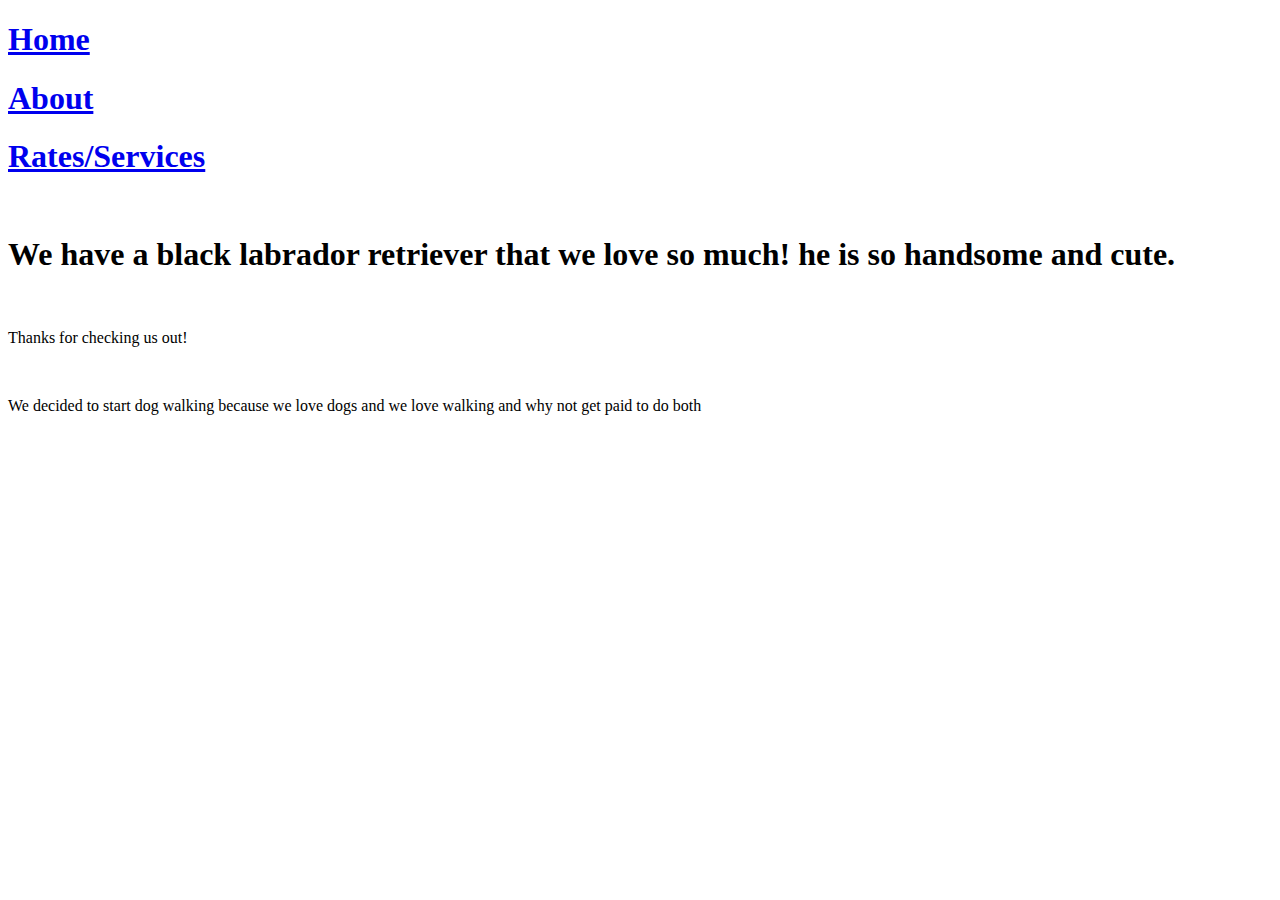
==== About.html @ 25990fb0 "Add files via upload" ====
<!DOCTYPE html>
<html lang="en" dir="ltr">
<head>
  <link href="css/styles.css" rel="stylesheet" type="text/css">
  <meta charset="utf-8">
  <title>Seattle Paws</title>
</head>
<body>
  <div class="row">
    <div class= "column col1" >
      <h1><a href="index.html">Home</a></h1>
    </div>
    <div class= "column col2">
      <h1><a href="About.html">About</a></h1>
    </div>
    <div class="column col3">
      <h1><a href="services.html">Rates/Services</a></h1>
    </div>
  </div>
  <div class="rainbow">
    <br>
    <h1>We have a black labrador retriever that we love so much! he is so handsome and cute.</h1>
    <br>
    <p>Thanks for checking us out!</p>
    <br>
    <p>We decided to start dog walking because we love dogs and we love walking and why not get paid to do both</p>

    <br>
    <br>
    <br>
    <br>
    <br>
    <br>
    <br>
    <br>
    <br>
    <br>
    <br>
    <br>
    <br>
    <br>
    <br>
    <br>
    <br>








  </div class="rainbow">

</body>
</html>
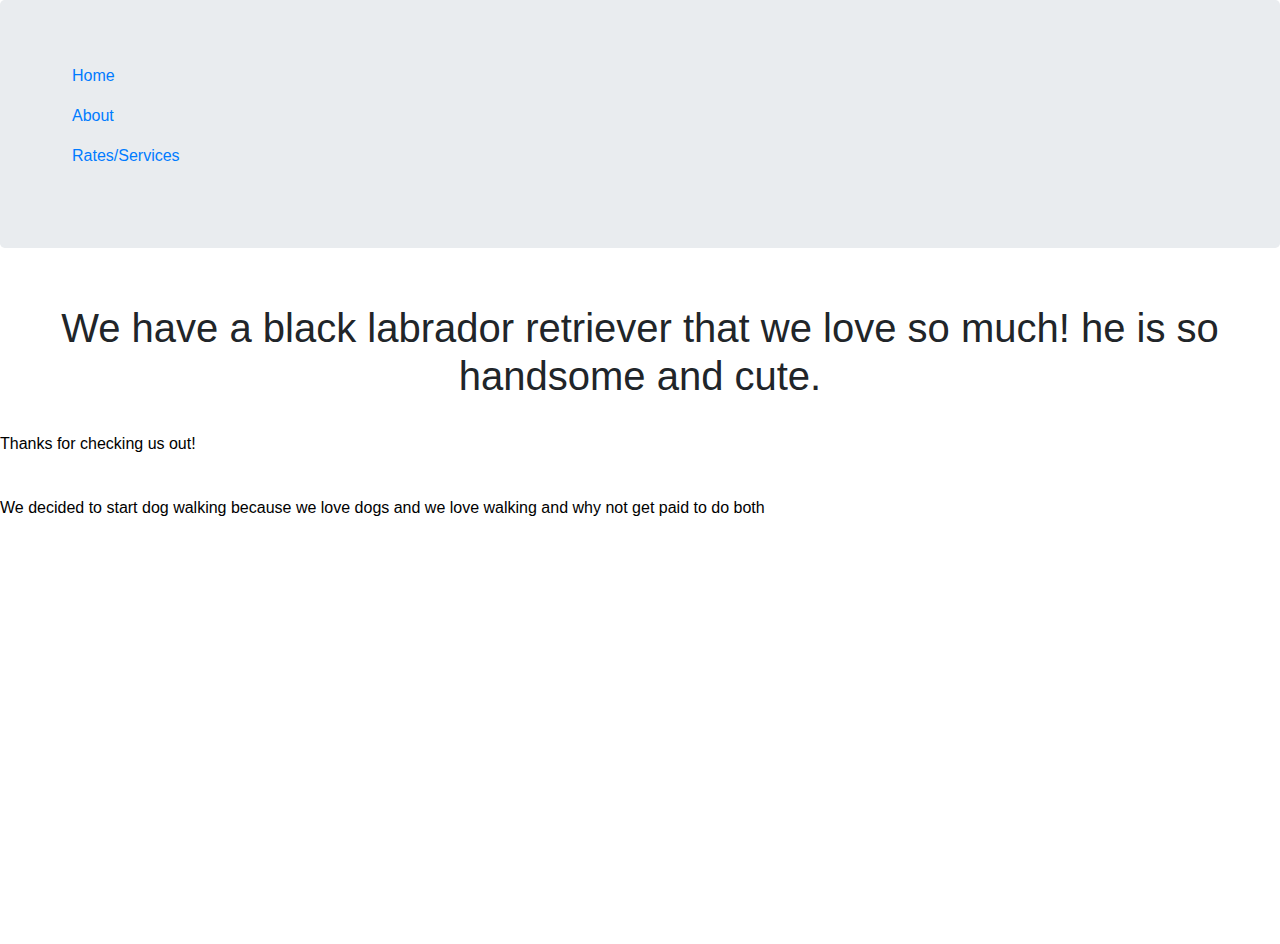
==== commit 1e48164c: "Add bootstrap" ====
--- a/About.html
+++ b/About.html
@@ -2,21 +2,18 @@
 <html lang="en" dir="ltr">
 <head>
   <link href="css/styles.css" rel="stylesheet" type="text/css">
+  <link rel="stylesheet" href="https://maxcdn.bootstrapcdn.com/bootstrap/4.0.0/css/bootstrap.min.css" integrity="sha384-Gn5384xqQ1aoWXA+058RXPxPg6fy4IWvTNh0E263XmFcJlSAwiGgFAW/dAiS6JXm" crossorigin="anonymous">
+  <script src="https://maxcdn.bootstrapcdn.com/bootstrap/4.0.0/js/bootstrap.min.js" integrity="sha384-JZR6Spejh4U02d8jOt6vLEHfe/JQGiRRSQQxSfFWpi1MquVdAyjUar5+76PVCmYl" crossorigin="anonymous"></script>
   <meta charset="utf-8">
   <title>Seattle Paws</title>
 </head>
-<body>
-  <div class="row">
-    <div class= "column col1" >
-      <h1><a href="index.html">Home</a></h1>
-    </div>
-    <div class= "column col2">
-      <h1><a href="About.html">About</a></h1>
-    </div>
-    <div class="column col3">
-      <h1><a href="services.html">Rates/Services</a></h1>
-    </div>
-  </div>
+<body class="mainPage">
+  <div class="jumbotron jumbotron-flex">
+    <ul><a href="index.html">Home</a></ul>
+    <ul><a href="About.html">About</a></ul>
+    <ul><a href="services.html">Rates/Services</a></ul>
+  </div class="jumbotron jumbotron-flex">
+  <div class="thisArea">
   <div class="rainbow">
     <br>
     <h1>We have a black labrador retriever that we love so much! he is so handsome and cute.</h1>
--- a/css/styles.css
+++ b/css/styles.css
@@ -0,0 +1,39 @@
+body {
+  background-image: url("/henrypixel.jpg");
+  background-size: 70%;
+  background-width: 200%;
+  image-opacity: .02;
+}
+
+img url {
+  opacity: .2;
+}
+
+li {
+  color: white;
+}
+
+h1 {
+  text-align: center;
+  color: white;
+  /* font-family: sans-serif;
+  font-size: 30px;
+  font-style: oblique;
+  color: #40454c;
+  list-style-type: none;
+  margin: 0;
+  padding: 0;
+  width: 25%;
+  background-color: #f1f1f1;
+  height: 100%
+  position: fixed;
+  overflow: auto; */
+}
+
+p {
+  color: black;
+}
+
+div.serv {
+  background-image: url("https://01iajxoiw1-flywheel.netdna-ssl.com/wp-content/uploads/2017/04/black-labs-puppies-1024x564-40kb.jpg");
+}
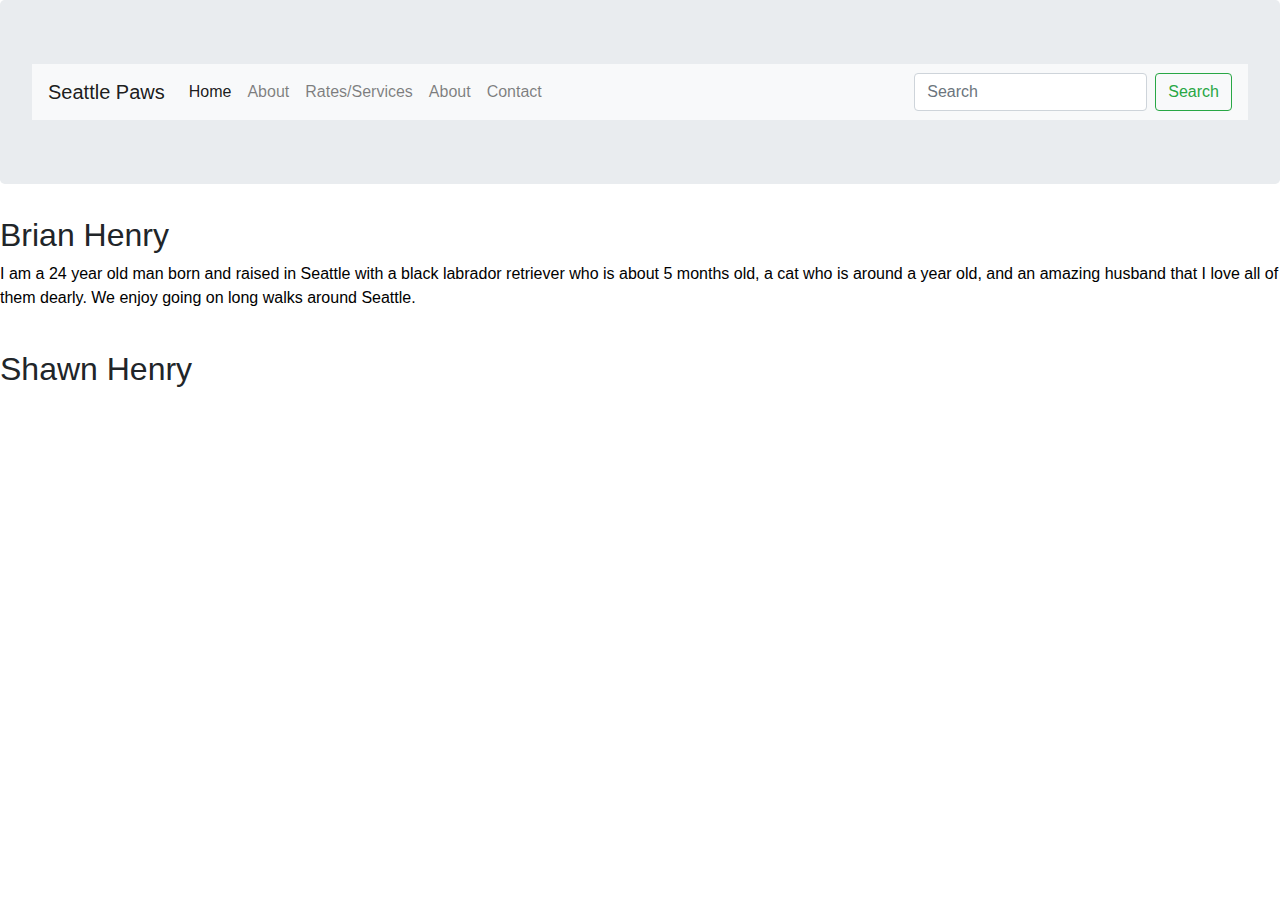
==== commit 0cca6d59: "Update Navigation Bar" ====
--- a/About.html
+++ b/About.html
@@ -7,21 +7,51 @@
   <meta charset="utf-8">
   <title>Seattle Paws</title>
 </head>
-<body class="mainPage">
+<body>
   <div class="jumbotron jumbotron-flex">
-    <ul><a href="index.html">Home</a></ul>
-    <ul><a href="About.html">About</a></ul>
-    <ul><a href="services.html">Rates/Services</a></ul>
+    <nav class="navbar navbar-expand-lg navbar-light bg-light">
+      <a class="navbar-brand" href="index.html">Seattle Paws</a>
+      <button class="navbar-toggler" type="button" data-toggle="collapse" data-target="#navbarSupportedContent" aria-controls="navbarSupportedContent" aria-expanded="false" aria-label="Toggle navigation">
+        <span class="navbar-toggler-icon"></span>
+      </button>
+
+      <div class="collapse navbar-collapse" id="navbarSupportedContent">
+        <ul class="navbar-nav mr-auto">
+          <!--Button-->
+          <li class="nav-item active">
+            <a class="nav-link" href="index.html">Home<span class="sr-only">(current)</span></a>
+          </li>
+          <!--Button-->
+          <li class="nav-item">
+            <a class="nav-link" href="About.html">About</a>
+          </li>
+          <!--Button-->
+          <li class="nav-item">
+            <a class="nav-link" href="About.html">Rates/Services</a>
+          </li>
+          <!--Button-->
+          <li class="nav-item">
+            <a class="nav-link" href="services.html">About</a>
+          </li>
+          <!--Button-->
+          <li class="nav-item">
+            <a class="nav-link" href="Contact.html">Contact</a>
+          </li>
+        </ul>
+        <form class="form-inline my-2 my-lg-0">
+          <input class="form-control mr-sm-2" type="search" placeholder="Search" aria-label="Search">
+          <button class="btn btn-outline-success my-2 my-sm-0" type="submit">Search</button>
+        </form>
+      </div>
+    </nav>
   </div class="jumbotron jumbotron-flex">
-  <div class="thisArea">
-  <div class="rainbow">
+  <div class="serv">
+
+    <h2>Brian Henry</h2>
+    <p>I am a 24 year old man born and raised in Seattle with a black labrador retriever who is about 5 months old, a cat who is around a year old, and an amazing husband that I love all of them dearly. We enjoy going on long walks around Seattle.</p>
     <br>
-    <h1>We have a black labrador retriever that we love so much! he is so handsome and cute.</h1>
-    <br>
-    <p>Thanks for checking us out!</p>
-    <br>
-    <p>We decided to start dog walking because we love dogs and we love walking and why not get paid to do both</p>
-
+    <h2>Shawn Henry</h2>
+    <!-- <p>ENTER TEXT HERE</p> -->
     <br>
     <br>
     <br>
@@ -38,16 +68,6 @@
     <br>
     <br>
     <br>
-    <br>
-
-
-
-
-
-
-
-
-  </div class="rainbow">
-
+  </div>
 </body>
 </html>
--- a/css/styles.css
+++ b/css/styles.css
@@ -1,12 +1,19 @@
 body {
-  background-image: url("/henrypixel.jpg");
-  background-size: 70%;
+  background-color: lightgreen;
+  /* background-image: url("/img/henrypixel.jpg"); */
+  /* background-image: image("img/henrypixel.jpg");
+  /* background-size: 70%;
   background-width: 200%;
-  image-opacity: .02;
+  image-opacity: .02; */
 }
 
-img url {
-  opacity: .2;
+.jumbotron {
+  background-color: : #5b82c1;
+  color: black;
+}
+
+/* img url {
+  opacity: .2; */
 }
 
 li {
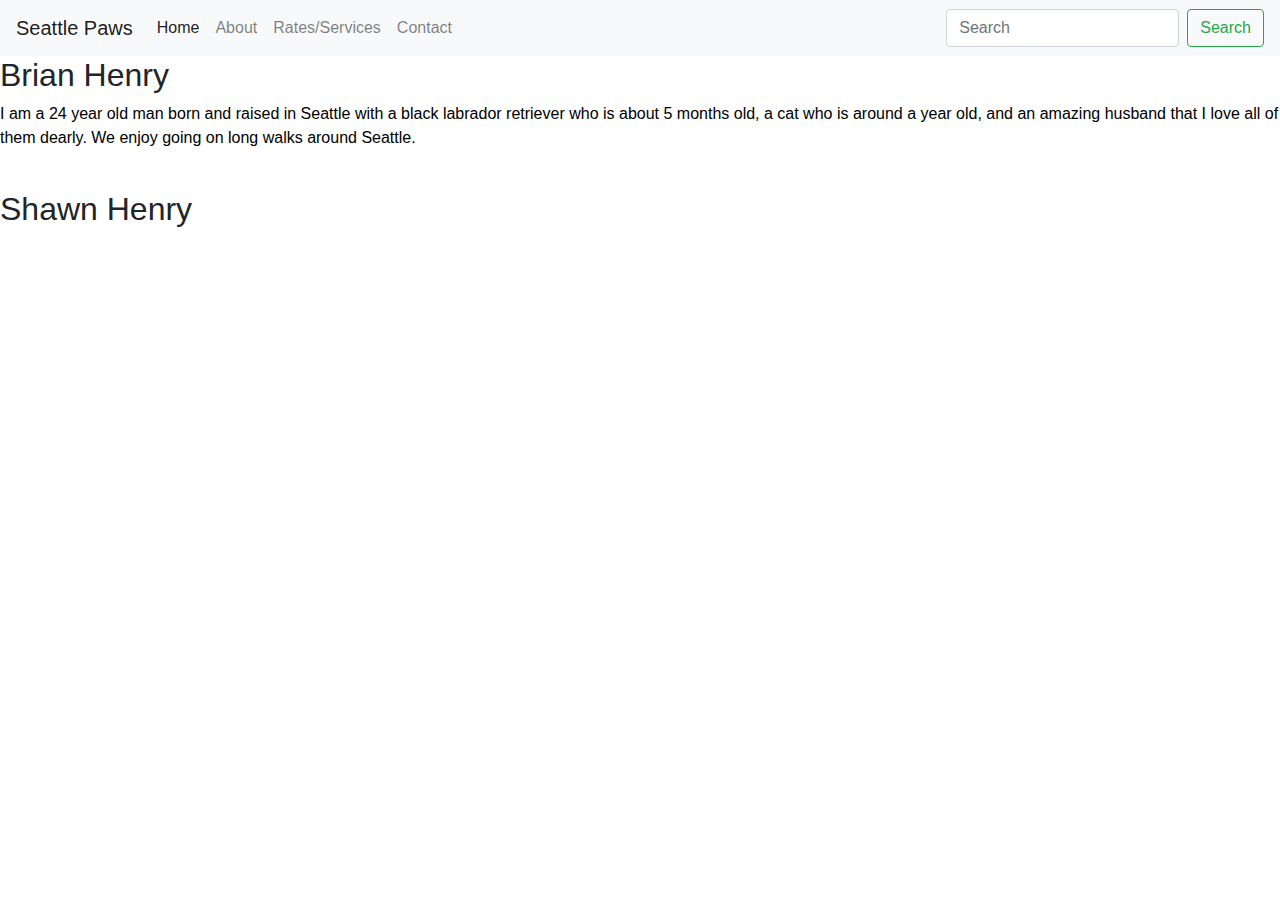
==== commit d830e041: "Fix error in navigation bar" ====
--- a/About.html
+++ b/About.html
@@ -8,7 +8,7 @@
   <title>Seattle Paws</title>
 </head>
 <body>
-  <div class="jumbotron jumbotron-flex">
+  <div class="jumbotron-flex">
     <nav class="navbar navbar-expand-lg navbar-light bg-light">
       <a class="navbar-brand" href="index.html">Seattle Paws</a>
       <button class="navbar-toggler" type="button" data-toggle="collapse" data-target="#navbarSupportedContent" aria-controls="navbarSupportedContent" aria-expanded="false" aria-label="Toggle navigation">
@@ -27,11 +27,7 @@
           </li>
           <!--Button-->
           <li class="nav-item">
-            <a class="nav-link" href="About.html">Rates/Services</a>
-          </li>
-          <!--Button-->
-          <li class="nav-item">
-            <a class="nav-link" href="services.html">About</a>
+            <a class="nav-link" href="services.html">Rates/Services</a>
           </li>
           <!--Button-->
           <li class="nav-item">
@@ -44,7 +40,7 @@
         </form>
       </div>
     </nav>
-  </div class="jumbotron jumbotron-flex">
+  </div class="jumbotron-flex">
   <div class="serv">
 
     <h2>Brian Henry</h2>
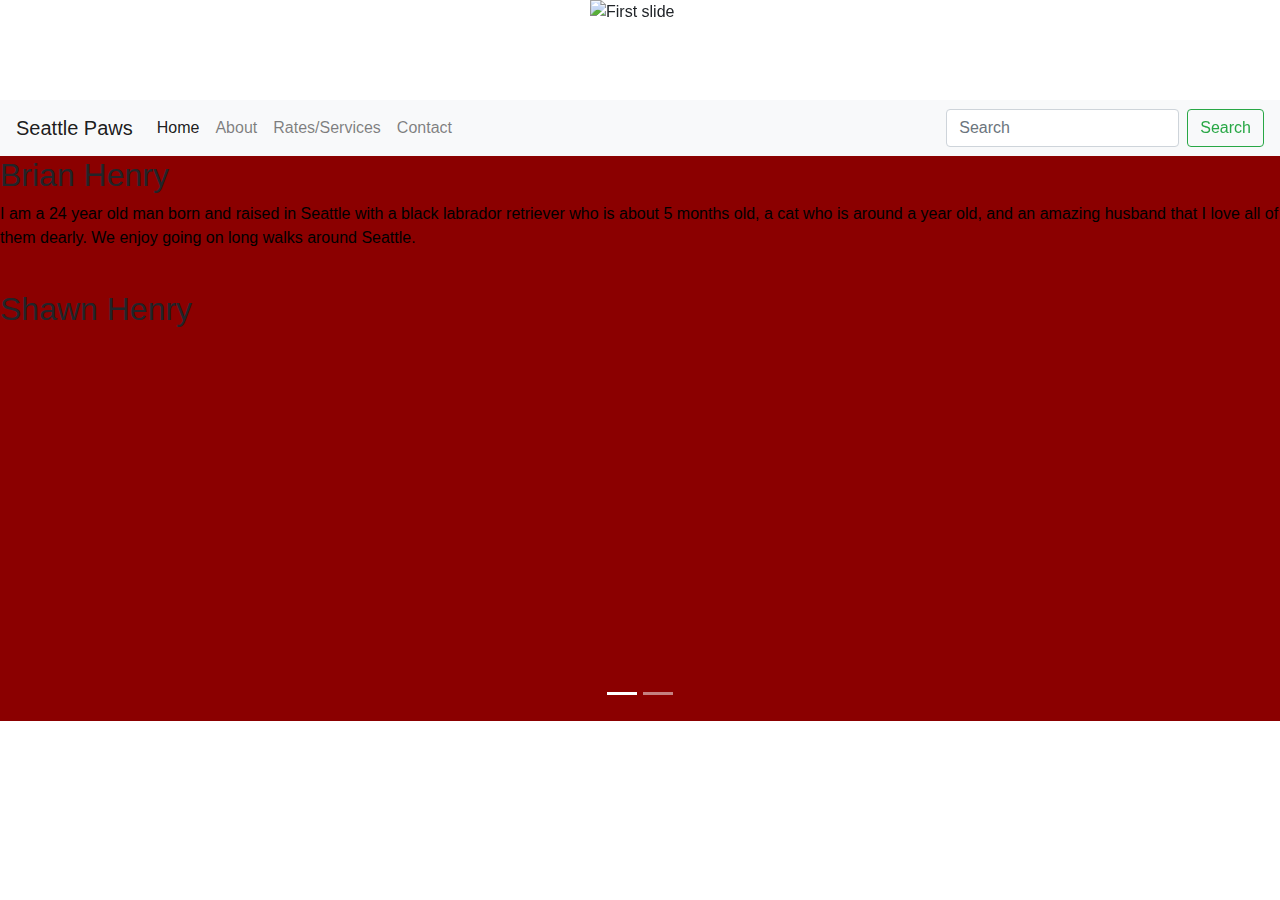
==== commit aa7564c0: "Fix caroussel" ====
--- a/About.html
+++ b/About.html
@@ -1,13 +1,36 @@
 <!DOCTYPE html>
 <html lang="en" dir="ltr">
 <head>
+  <script src="js/scripts.js"></script>
   <link href="css/styles.css" rel="stylesheet" type="text/css">
+  <script src="https://code.jquery.com/jquery-3.3.1.js" integrity="sha256-2Kok7MbOyxpgUVvAk/HJ2jigOSYS2auK4Pfzbm7uH60=" crossorigin="anonymous"></script>
   <link rel="stylesheet" href="https://maxcdn.bootstrapcdn.com/bootstrap/4.0.0/css/bootstrap.min.css" integrity="sha384-Gn5384xqQ1aoWXA+058RXPxPg6fy4IWvTNh0E263XmFcJlSAwiGgFAW/dAiS6JXm" crossorigin="anonymous">
   <script src="https://maxcdn.bootstrapcdn.com/bootstrap/4.0.0/js/bootstrap.min.js" integrity="sha384-JZR6Spejh4U02d8jOt6vLEHfe/JQGiRRSQQxSfFWpi1MquVdAyjUar5+76PVCmYl" crossorigin="anonymous"></script>
   <meta charset="utf-8">
   <title>Seattle Paws</title>
 </head>
 <body>
+  <div id="carouselExampleIndicators" class="carousel slide" data-ride="carousel">
+  <ol class="carousel-indicators">
+    <li data-target="#carouselExampleIndicators" data-slide-to="0" class="active"></li>
+    <li data-target="#carouselExampleIndicators" data-slide-to="1"></li>
+  </ol>
+  <div class="carousel-inner">
+    <div class="carousel-item active">
+      <img class="d-block" width="100px" height="100px" src="img/pic1.jpg" alt="First slide">
+    </div>
+    <div class="carousel-item">
+      <img class="d-block" width="100px" height="100px" src="img/pic2.jpg" alt="Second slide">
+    </div>
+  <a class="carousel-control-prev" href="#carouselExampleIndicators" role="button" data-slide="prev">
+    <span class="carousel-control-prev-icon" aria-hidden="true"></span>
+    <span class="sr-only">Previous</span>
+  </a>
+  <a class="carousel-control-next" href="#carouselExampleIndicators" role="button" data-slide="next">
+    <span class="carousel-control-next-icon" aria-hidden="true"></span>
+    <span class="sr-only">Next</span>
+  </a>
+</div>
   <div class="jumbotron-flex">
     <nav class="navbar navbar-expand-lg navbar-light bg-light">
       <a class="navbar-brand" href="index.html">Seattle Paws</a>
--- a/css/styles.css
+++ b/css/styles.css
@@ -12,12 +12,18 @@
   color: black;
 }
 
-/* img url {
-  opacity: .2; */
+.carousel-inner img {
+  margin: auto;
 }
 
 li {
   color: white;
+}
+
+.photographyFour {
+  align-items: center;
+  align-content: center;
+  align-self: center;
 }
 
 h1 {
@@ -42,5 +48,6 @@
 }
 
 div.serv {
-  background-image: url("https://01iajxoiw1-flywheel.netdna-ssl.com/wp-content/uploads/2017/04/black-labs-puppies-1024x564-40kb.jpg");
+  background-color: darkred;
+  /* background-image: url("https://01iajxoiw1-flywheel.netdna-ssl.com/wp-content/uploads/2017/04/black-labs-puppies-1024x564-40kb.jpg"); */
 }
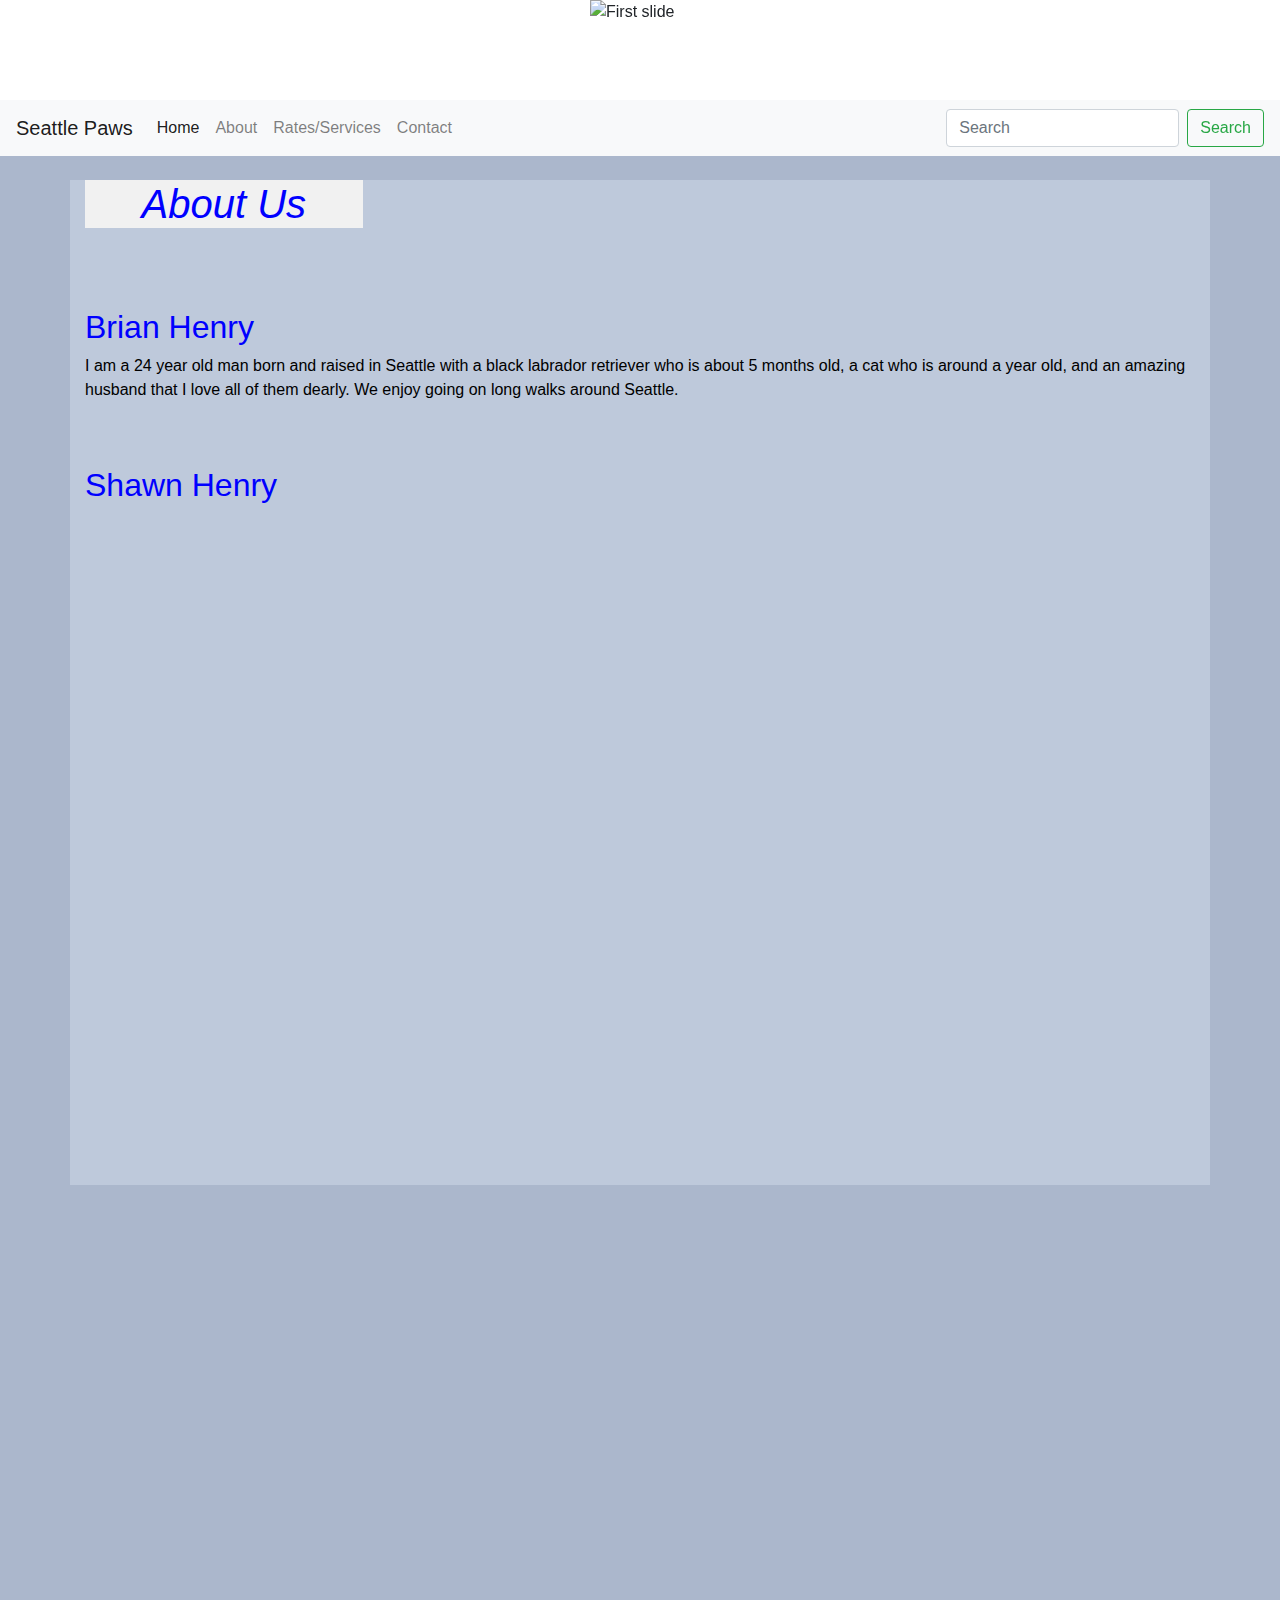
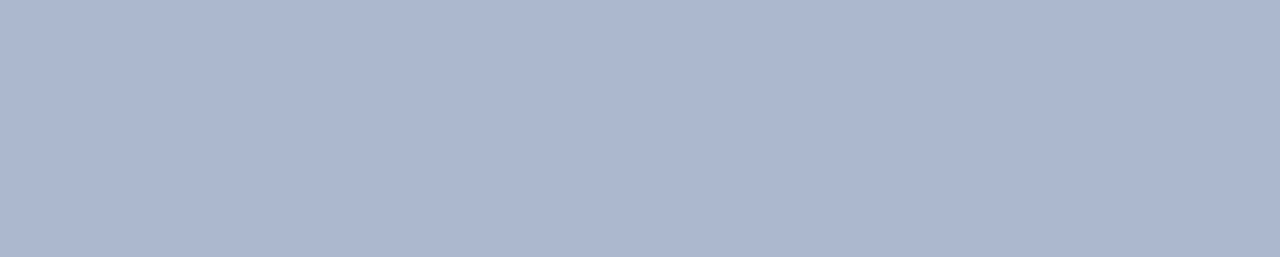
==== commit 466468de: "Updates" ====
--- a/About.html
+++ b/About.html
@@ -2,6 +2,7 @@
 <html lang="en" dir="ltr">
 <head>
   <script src="js/scripts.js"></script>
+  <link href="css/animate.css" rel="stylesheet" type="text/css">
   <link href="css/styles.css" rel="stylesheet" type="text/css">
   <script src="https://code.jquery.com/jquery-3.3.1.js" integrity="sha256-2Kok7MbOyxpgUVvAk/HJ2jigOSYS2auK4Pfzbm7uH60=" crossorigin="anonymous"></script>
   <link rel="stylesheet" href="https://maxcdn.bootstrapcdn.com/bootstrap/4.0.0/css/bootstrap.min.css" integrity="sha384-Gn5384xqQ1aoWXA+058RXPxPg6fy4IWvTNh0E263XmFcJlSAwiGgFAW/dAiS6JXm" crossorigin="anonymous">
@@ -11,82 +12,132 @@
 </head>
 <body>
   <div id="carouselExampleIndicators" class="carousel slide" data-ride="carousel">
-  <ol class="carousel-indicators">
-    <li data-target="#carouselExampleIndicators" data-slide-to="0" class="active"></li>
-    <li data-target="#carouselExampleIndicators" data-slide-to="1"></li>
-  </ol>
-  <div class="carousel-inner">
-    <div class="carousel-item active">
-      <img class="d-block" width="100px" height="100px" src="img/pic1.jpg" alt="First slide">
+    <ol class="carousel-indicators">
+      <li data-target="#carouselExampleIndicators" data-slide-to="0" class="active"></li>
+      <li data-target="#carouselExampleIndicators" data-slide-to="1"></li>
+    </ol>
+    <div class="carousel-inner">
+      <div class="carousel-item active">
+        <img class="d-block" width="100px" height="100px" src="img/pic1.jpg" alt="First slide">
+      </div>
+      <div class="carousel-item">
+        <img class="d-block" width="100px" height="100px" src="img/pic2.jpg" alt="Second slide">
+      </div>
+      <a class="carousel-control-prev" href="#carouselExampleIndicators" role="button" data-slide="prev">
+        <span class="carousel-control-prev-icon" aria-hidden="true"></span>
+        <span class="sr-only">Previous</span>
+      </a>
+      <a class="carousel-control-next" href="#carouselExampleIndicators" role="button" data-slide="next">
+        <span class="carousel-control-next-icon" aria-hidden="true"></span>
+        <span class="sr-only">Next</span>
+      </a>
     </div>
-    <div class="carousel-item">
-      <img class="d-block" width="100px" height="100px" src="img/pic2.jpg" alt="Second slide">
     </div>
-  <a class="carousel-control-prev" href="#carouselExampleIndicators" role="button" data-slide="prev">
-    <span class="carousel-control-prev-icon" aria-hidden="true"></span>
-    <span class="sr-only">Previous</span>
-  </a>
-  <a class="carousel-control-next" href="#carouselExampleIndicators" role="button" data-slide="next">
-    <span class="carousel-control-next-icon" aria-hidden="true"></span>
-    <span class="sr-only">Next</span>
-  </a>
-</div>
-  <div class="jumbotron-flex">
-    <nav class="navbar navbar-expand-lg navbar-light bg-light">
-      <a class="navbar-brand" href="index.html">Seattle Paws</a>
-      <button class="navbar-toggler" type="button" data-toggle="collapse" data-target="#navbarSupportedContent" aria-controls="navbarSupportedContent" aria-expanded="false" aria-label="Toggle navigation">
-        <span class="navbar-toggler-icon"></span>
-      </button>
+    <div class="jumbotron-flex">
+      <nav class="navbar navbar-expand-lg navbar-light bg-light">
+        <a class="navbar-brand" href="index.html">Seattle Paws</a>
+        <button class="navbar-toggler" type="button" data-toggle="collapse" data-target="#navbarSupportedContent" aria-controls="navbarSupportedContent" aria-expanded="false" aria-label="Toggle navigation">
+          <span class="navbar-toggler-icon"></span>
+        </button>
 
-      <div class="collapse navbar-collapse" id="navbarSupportedContent">
-        <ul class="navbar-nav mr-auto">
-          <!--Button-->
-          <li class="nav-item active">
-            <a class="nav-link" href="index.html">Home<span class="sr-only">(current)</span></a>
-          </li>
-          <!--Button-->
-          <li class="nav-item">
-            <a class="nav-link" href="About.html">About</a>
-          </li>
-          <!--Button-->
-          <li class="nav-item">
-            <a class="nav-link" href="services.html">Rates/Services</a>
-          </li>
-          <!--Button-->
-          <li class="nav-item">
-            <a class="nav-link" href="Contact.html">Contact</a>
-          </li>
-        </ul>
-        <form class="form-inline my-2 my-lg-0">
-          <input class="form-control mr-sm-2" type="search" placeholder="Search" aria-label="Search">
-          <button class="btn btn-outline-success my-2 my-sm-0" type="submit">Search</button>
-        </form>
+        <div class="collapse navbar-collapse" id="navbarSupportedContent">
+          <ul class="navbar-nav mr-auto">
+            <!--Button-->
+            <li class="nav-item active">
+              <a class="nav-link" href="index.html">Home<span class="sr-only">(current)</span></a>
+            </li>
+            <!--Button-->
+            <li class="nav-item">
+              <a class="nav-link" href="About.html">About</a>
+            </li>
+            <!--Button-->
+            <li class="nav-item">
+              <a class="nav-link" href="services.html">Rates/Services</a>
+            </li>
+            <!--Button-->
+            <li class="nav-item">
+              <a class="nav-link" href="Contact.html">Contact</a>
+            </li>
+          </ul>
+          <form class="form-inline my-2 my-lg-0">
+            <input class="form-control mr-sm-2" type="search" placeholder="Search" aria-label="Search">
+            <button class="btn btn-outline-success my-2 my-sm-0" type="submit">Search</button>
+          </form>
+        </div>
+      </nav>
+    </div class="jumbotron-flex">
+    <div class="paragraphBrian">
+      <br>
+      <div class="container">
+        <div class="bounceIn">
+          <h1>About Us</h1>
+<br>
+<br>
+<br>
+<h2>Brian Henry</h2>
+<p>I am a 24 year old man born and raised in Seattle with a black labrador retriever who is about 5 months old, a cat who is around a year old, and an amazing husband that I love all of them dearly. We enjoy going on long walks around Seattle.</p>
+<br>
+<br>
+<h2>Shawn Henry</h2>
+    <!-- <p>ENTER TEXT HERE</p> -->
+        </div>
+        <br>
+        <br>
+        <br>
+        <br>
+        <br>
+        <br>
+        <br>
+        <br>
+        <br>
+        <br>
+        <br>
+        <br>
+        <br>
+        <br>
+        <br>
+        <br>
+        <br>
+        <br>
+        <br>
+        <br>
+        <br>
+        <br>
+        <br>
+        <br>
+        <br>
+        <br>
+        <br>
+        <br>
       </div>
-    </nav>
-  </div class="jumbotron-flex">
-  <div class="serv">
-
-    <h2>Brian Henry</h2>
-    <p>I am a 24 year old man born and raised in Seattle with a black labrador retriever who is about 5 months old, a cat who is around a year old, and an amazing husband that I love all of them dearly. We enjoy going on long walks around Seattle.</p>
-    <br>
-    <h2>Shawn Henry</h2>
-    <!-- <p>ENTER TEXT HERE</p> -->
-    <br>
-    <br>
-    <br>
-    <br>
-    <br>
-    <br>
-    <br>
-    <br>
-    <br>
-    <br>
-    <br>
-    <br>
-    <br>
-    <br>
-    <br>
-    <br>
-  </div>
+      <br>
+      <br>
+      <br>
+      <br>
+      <br>
+      <br>
+      <br>
+      <br>
+      <br>
+      <br>
+      <br>
+      <br>
+      <br>
+      <br>
+      <br>
+      <br>
+      <br>
+      <br>
+      <br>
+      <br>
+      <br>
+      <br>
+      <br>
+      <br>
+      <br>
+      <br>
+      <br>
+      <br>
+    </div>
 </body>
 </html>
--- a/css/styles.css
+++ b/css/styles.css
@@ -1,35 +1,61 @@
 body {
-  background-color: lightgreen;
-  /* background-image: url("/img/henrypixel.jpg"); */
-  /* background-image: image("img/henrypixel.jpg");
-  /* background-size: 70%;
-  background-width: 200%;
-  image-opacity: .02; */
+  background-color: #abb7cc;
+  font-family: sans-serif;
+  font: Verdana;
+}
+.paragraphBrian {
+  color: blue;
+  font-family: sans-serif;
+  font: Verdana;
+  font-size: 12pt;
+  background-color: #abb7cc;
+}
+
+.container {
+  background-color: #bec9db;
 }
 
 .jumbotron {
   background-color: : #5b82c1;
   color: black;
+  font-family: sans-serif;
+  font: Verdana;
 }
 
 .carousel-inner img {
   margin: auto;
 }
 
+.bu {
+  background-color: teal;
+  font-family: sans-serif;
+  font: Verdana;
+}
+
+.shawnHenry {
+  background-image: url("https://images.pexels.com/photos/413195/pexels-photo-413195.jpeg?auto=compress&cs=tinysrgb&dpr=2&h=350");
+}
+
 li {
   color: white;
+  font-family: sans-serif;
+  font: Verdana;
 }
 
 .photographyFour {
   align-items: center;
   align-content: center;
   align-self: center;
+  font-family: sans-serif;
+  font: Verdana;
 }
 
 h1 {
   text-align: center;
   color: white;
-  /* font-family: sans-serif;
+  font-family: sans-serif;
+  font: Verdana;
+  font-family: sans-serif;
   font-size: 30px;
   font-style: oblique;
   color: #40454c;
@@ -40,14 +66,20 @@
   background-color: #f1f1f1;
   height: 100%
   position: fixed;
-  overflow: auto; */
+  overflow: auto;
 }
 
 p {
   color: black;
+  font-family: sans-serif;
+  font: Verdana;
 }
 
 div.serv {
-  background-color: darkred;
-  /* background-image: url("https://01iajxoiw1-flywheel.netdna-ssl.com/wp-content/uploads/2017/04/black-labs-puppies-1024x564-40kb.jpg"); */
-}
+  /* background-color: darkgreen; */
+  color: white;
+  font-family: sans-serif;
+  font: Verdana;
+   background-image: url("https://images.pexels.com/photos/413195/pexels-photo-413195.jpeg?auto=compress&cs=tinysrgb&dpr=2&h=350"); */
+   background-image: url("https://01iajxoiw1-flywheel.netdna-ssl.com/wp-content/uploads/2017/04/black-labs-puppies-1024x564-40kb.jpg"); */
+ }
